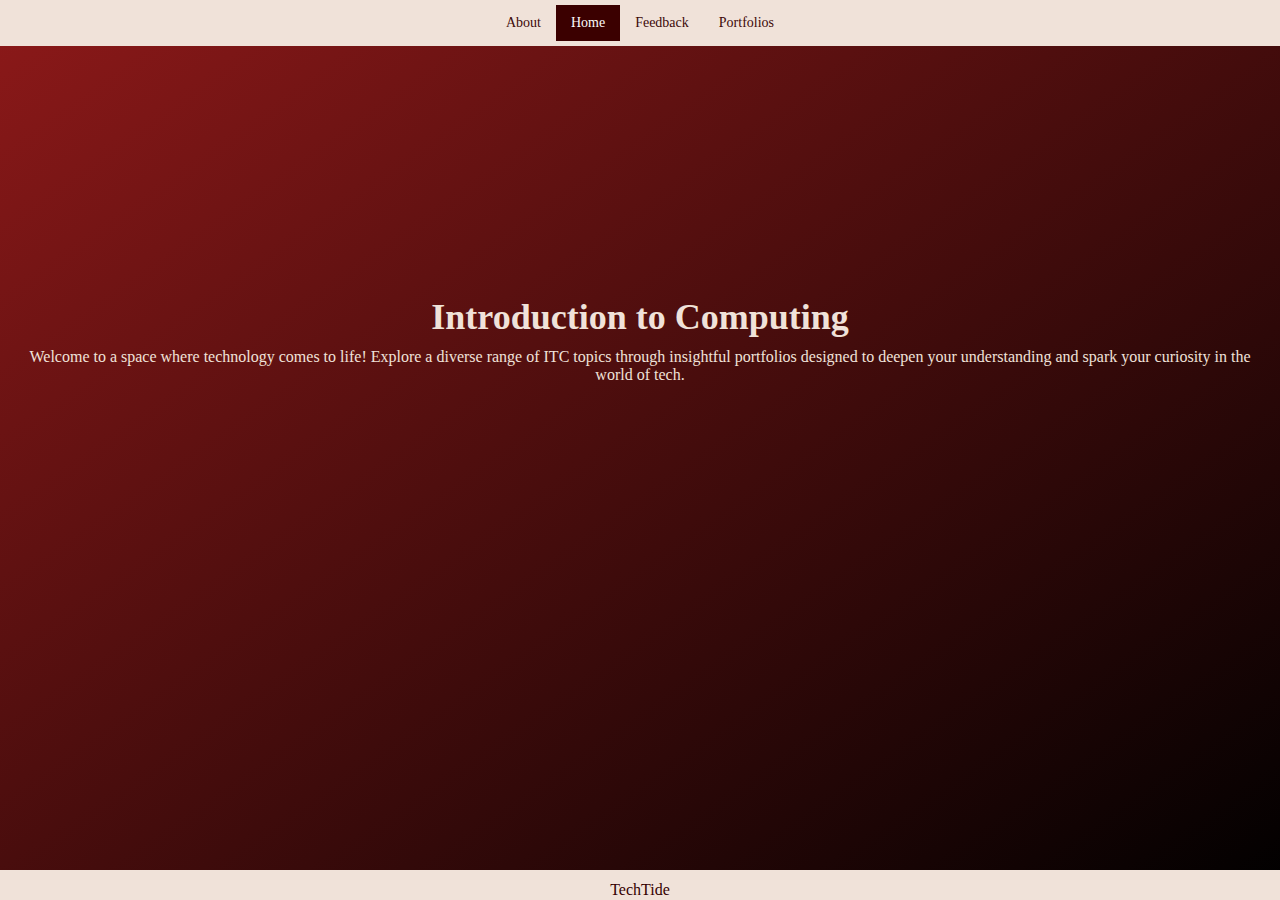
==== index.html @ 441b436d "Add files via upload" ====
<!DOCTYPE html>
<html lang="en">
<head>
  <meta charset="UTF-8">
  <meta name="viewport" content="width=device-width, initial-scale=1.0">
  <title>Home</title>
  <link rel="stylesheet" href="https://cdnjs.cloudflare.com/ajax/libs/font-awesome/6.7.1/css/all.min.css" integrity="sha512-5Hs3dF2AEPkpNAR7UiOHba+lRSJNeM2ECkwxUIxC1Q/FLycGTbNapWXB4tP889k5T5Ju8fs4b1P5z/iB4nMfSQ==" crossorigin="anonymous" referrerpolicy="no-referrer" />
  <link rel="stylesheet" type="text/css" href="style.css">
</head>
<div class="footer">
  <p1>TechTide</p1>
</div>
<body>

<body>
  <div class="topnav">
    <a href="about.html">About</a>
    <a href="index.html" class="active">Home</a>
    <a href="Feedback.html">Feedback</a>
    <a href="portfolios.html">Portfolios</a>
  </div>

  <div class="main-content">
    <div class="header">
      <h1>Introduction to Computing</h1>
      <p>Welcome to a space where technology comes to life! Explore a diverse range of ITC topics through insightful portfolios designed to deepen your understanding and spark your curiosity in the world of tech.</p>
    </div>
  </div>


  </div>
</body>
</html>
---- style.css ----
.topnav {
  background-color: #f0e2d9;
  overflow: hidden;
  display: flex;          
  justify-content: center; 
  align-items: center;    
  padding: 5px 0;  
}

.topnav a {
  color: #3d0909;
  text-align: center;
  padding: 10px 15px;
  text-decoration: none;
  font-size: 14px;
}

.topnav a:hover {
  background-color: #ffe8e8;
  color: black;
}

.topnav a.active {
  background-color: #3b0000;
  color: rgb(253, 251, 251);
}

.header {
  padding: 40px 20px;         
  text-align: center;         
  margin-top: 200px;  
  width: 100%;
  box-sizing:border-box;        
}

.header h1 {
  font-size: 36px;            
  color: #f0e2d9;               
  margin: 0; 
  margin: 10px 0 0;    
  font-style: 'Goudy Old Style';           
}


body {
  height: 200px;
  background-image: linear-gradient(to bottom right, rgb(141, 25, 25), black);
  background-size: cover;  
  background-position: center; 
  background-repeat: no-repeat;  
  height: 100vh;  
  margin: 0; 
}
p {
  font-family: 'Garamond', serif; 
  font-size: 16px;  
  font-weight: normal; 
  color: #f0e2d9; 
  margin: 10px 0 0;
}

p1{
  font-family: 'Garamond', serif; 
  font-size: 16px;  
  font-weight: normal; 
  color: #f0e2d9; 
  margin: 10px 0 0;
  text-align: center;
}

h3{
  font-family: 'Garamond', serif; 
  font-size: 16px;  
  font-weight: normal; 
  color: #f0e2d9; 
  line-height: 1.5;  
  text-align: center; 
  margin: 1rem 0; 
}

h2{
  font-family: 'Bodoni', serif; 
  font-size: 25px;  
  font-weight: normal; 
  color: #f0e2d9; 
  line-height: 1.5;  
  text-align: center; 
  margin: 1rem 0; 
}


.container {
  display: flex;
  flex-wrap: wrap;
  gap: 1.5rem; 
  padding-block: 3rem; 
  width: calc(100% - 40px); 
  position: relative;
  margin: 0 auto; 
  justify-content: center; 
}

.container2{
  display: flex;
  flex-wrap: wrap;
  gap: 1.8rem; 
  padding-block: 3rem; 
  width: calc(100% - 40px); 
  position: relative;
  margin: 0 auto; 
  justify-content: center; 
}

.card__container{
display: flex;
justify-content: center;
gap: 1.5rem;
flex-wrap: wrap;
width: 100%; 
}

.card__article{
position: relative;
overflow: hidden;
flex: 1 1 calc(25% - 1.5rem); /* Responsive sizing */
max-width: calc(25% - 1.5rem); /* Ensure it does not exceed this width */
margin: 0.5rem; /* Space around each card */
box-sizing: border-box; 
display: flex; /* Enable flexbox on the card */
flex-direction: column; /* Stack children vertically */
align-items: center; /* Center children horizontally */
justify-content: center; /* Center children vertically */
}

.card__img{
width: 100%;
height: auto;
border-radius: 1.5rem;
}

.card__data{
width: 55%;
background-color:rgb(245, 239, 226);
padding: 1.5rem 2rem;
box-shadow: 0 8px 24px hsla(0, 0%, 0%, .15);
border-radius: 1rem;
margin-top: -2rem;
position: absolute;
bottom: -5.3rem;
margin: 0 auto;
opacity: 0;
max-height:100px;
transition: opacity 0s ease-in-out;
overflow: hidden;
}

.card__title{
margin-top: -0.5rem;
font-size: 14px;
font-weight: 500;
color: rgb(0, 0, 0);
margin-bottom: 1rem;
text-align: center;
}

.card__button{
text-decoration: none;
font-size: 13px;
font-weight: 500;
color: var(--first-color);
display: block;
margin: 1rem auto;
width: fit-content;
}

.card__button:hover{
text-decoration: underline;
}

.card__article:hover .card__data{
animation: show-data 1s forwards;
opacity: 1;
transform: translateY(0);
}

.card__article:hover{
animation: remove-overflow 1s forwards;
}

@keyframes show-data{
50%{
  transform:translateY(-9rem);
}
100%{
  transform: translateY(-7rem);
}
}

@keyframes remover-overflow{
to{
  overflow: initial;
  transform: translateX(-50%) translateY(3rem);
}
}

@media screen and (max-width: 340px){
  .container{
    margin-inline: 1rem;
  }
  .card__data{
    width:100px;
    padding: 1rem;
  }
}
@media screen and (min-width: 780px){
  .container{
    grid-template-colums: repeat(2. 1fr);
    column-gap: 1.5rem;
  }
}


.footer { 
  position: fixed;
  left: 0;
  bottom: 0;
  width: 100%;
  background-color: #f0e2d9;
  color: #4e0202;
  text-align: center;
  height: 30px; 
  display: flex; 
  justify-content: center; 
  align-items: center; 
  margin: 0;  
  padding: 0; 
}

p1{
  color:#350000
}
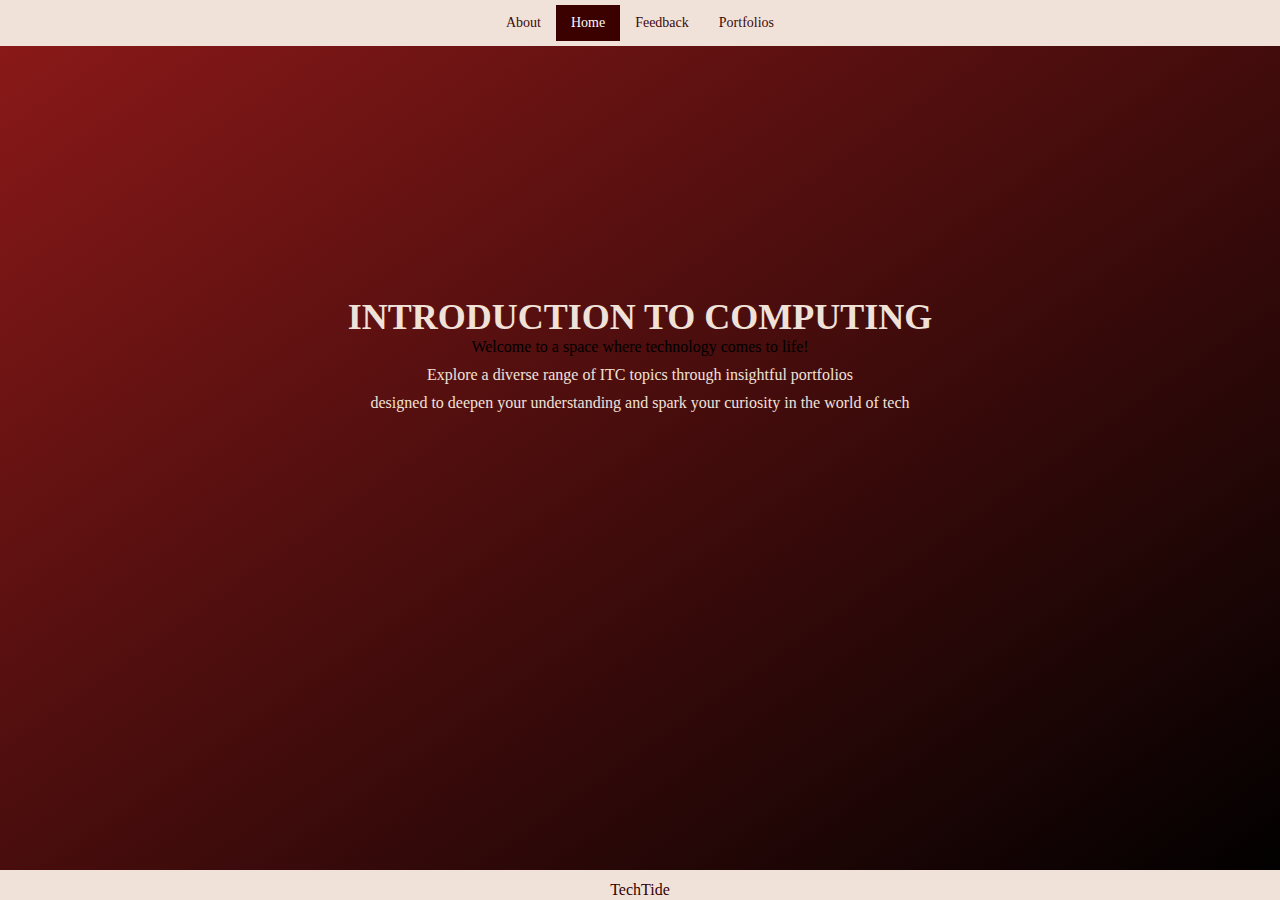
==== commit 27719a74: "Update index.html" ====
--- a/index.html
+++ b/index.html
@@ -14,7 +14,7 @@
 
 <body>
   <div class="topnav">
-    <a href="about.html">About</a>
+    <a href="About.html">About</a>
     <a href="index.html" class="active">Home</a>
     <a href="Feedback.html">Feedback</a>
     <a href="portfolios.html">Portfolios</a>
@@ -22,12 +22,14 @@
 
   <div class="main-content">
     <div class="header">
-      <h1>Introduction to Computing</h1>
-      <p>Welcome to a space where technology comes to life! Explore a diverse range of ITC topics through insightful portfolios designed to deepen your understanding and spark your curiosity in the world of tech.</p>
+      <h1>INTRODUCTION TO COMPUTING</h1>
+      <div class="p1">Welcome to a space where technology comes to life!</div>
+      <p>Explore a diverse range of ITC topics through insightful portfolios</p>
+      <p>designed to deepen your understanding and spark your curiosity in the world of tech</p>
     </div>
   </div>
 
 
   </div>
 </body>
-</html>+</html>
